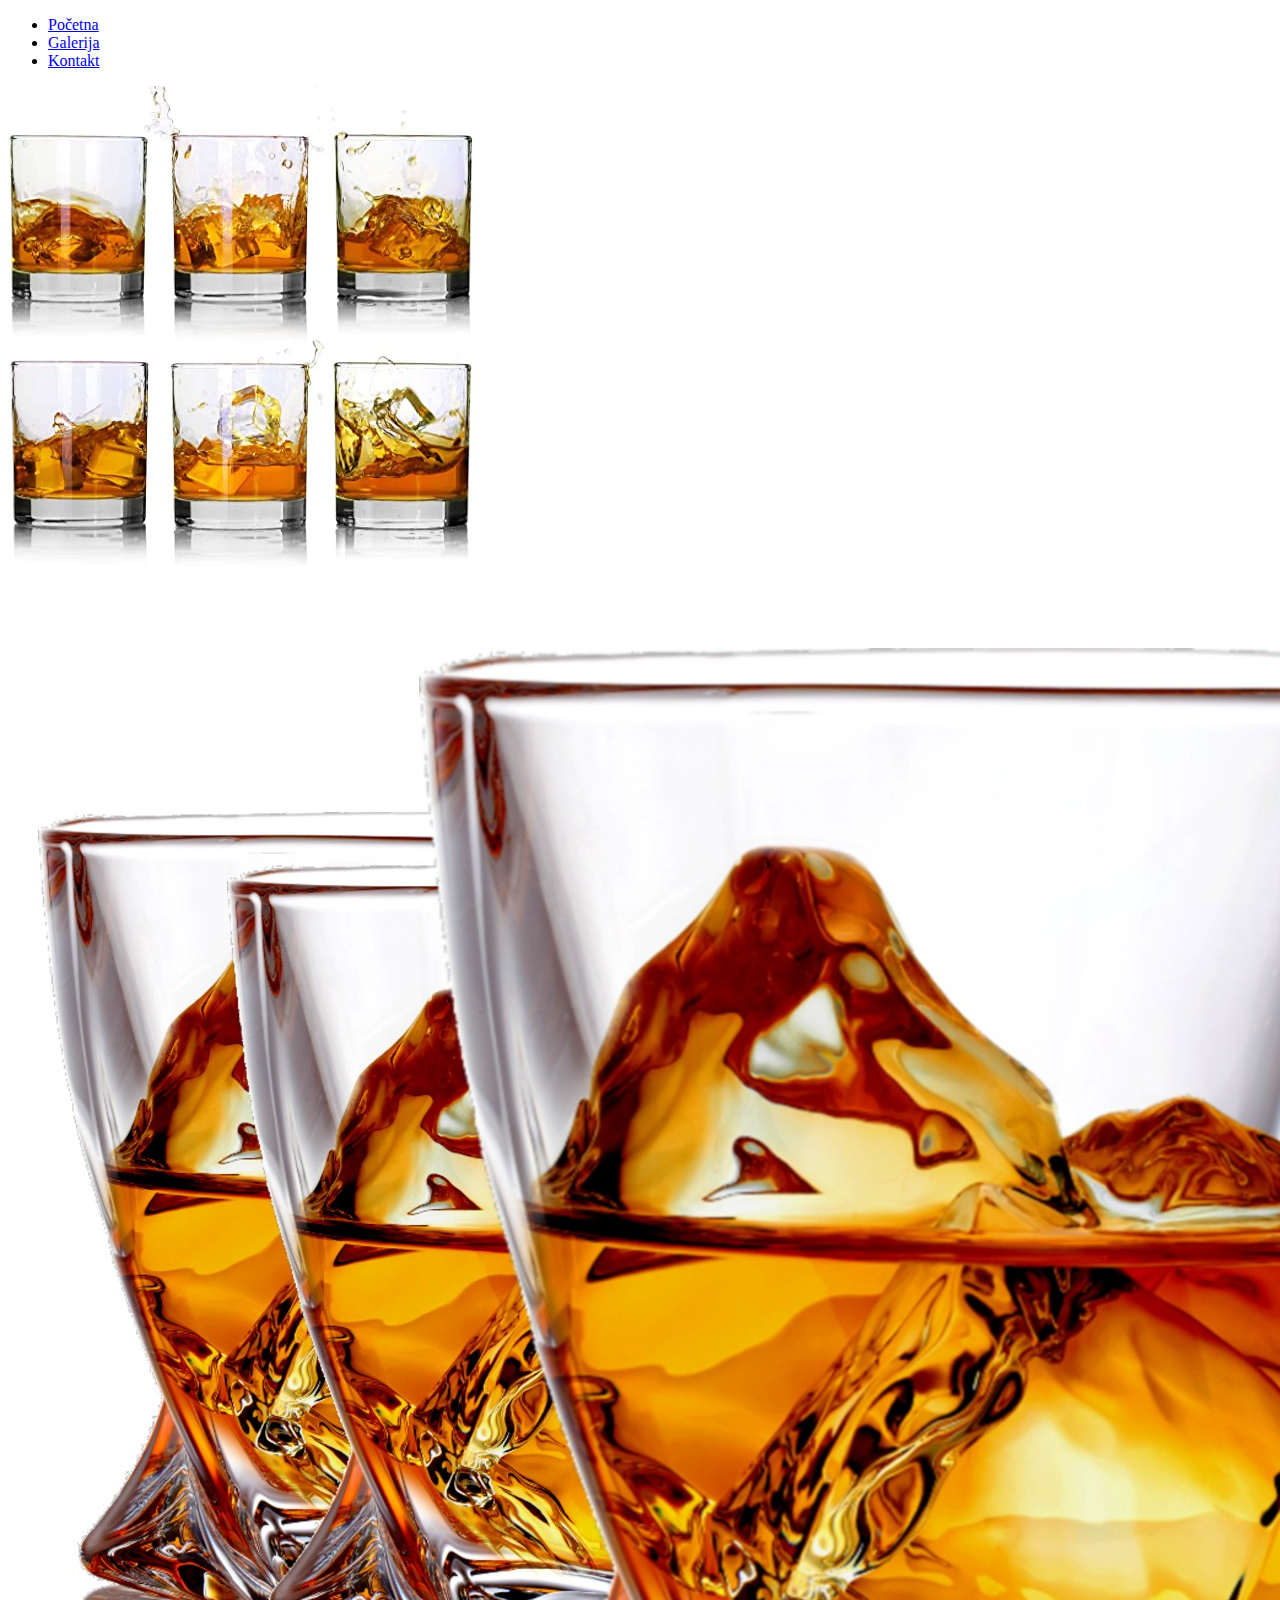
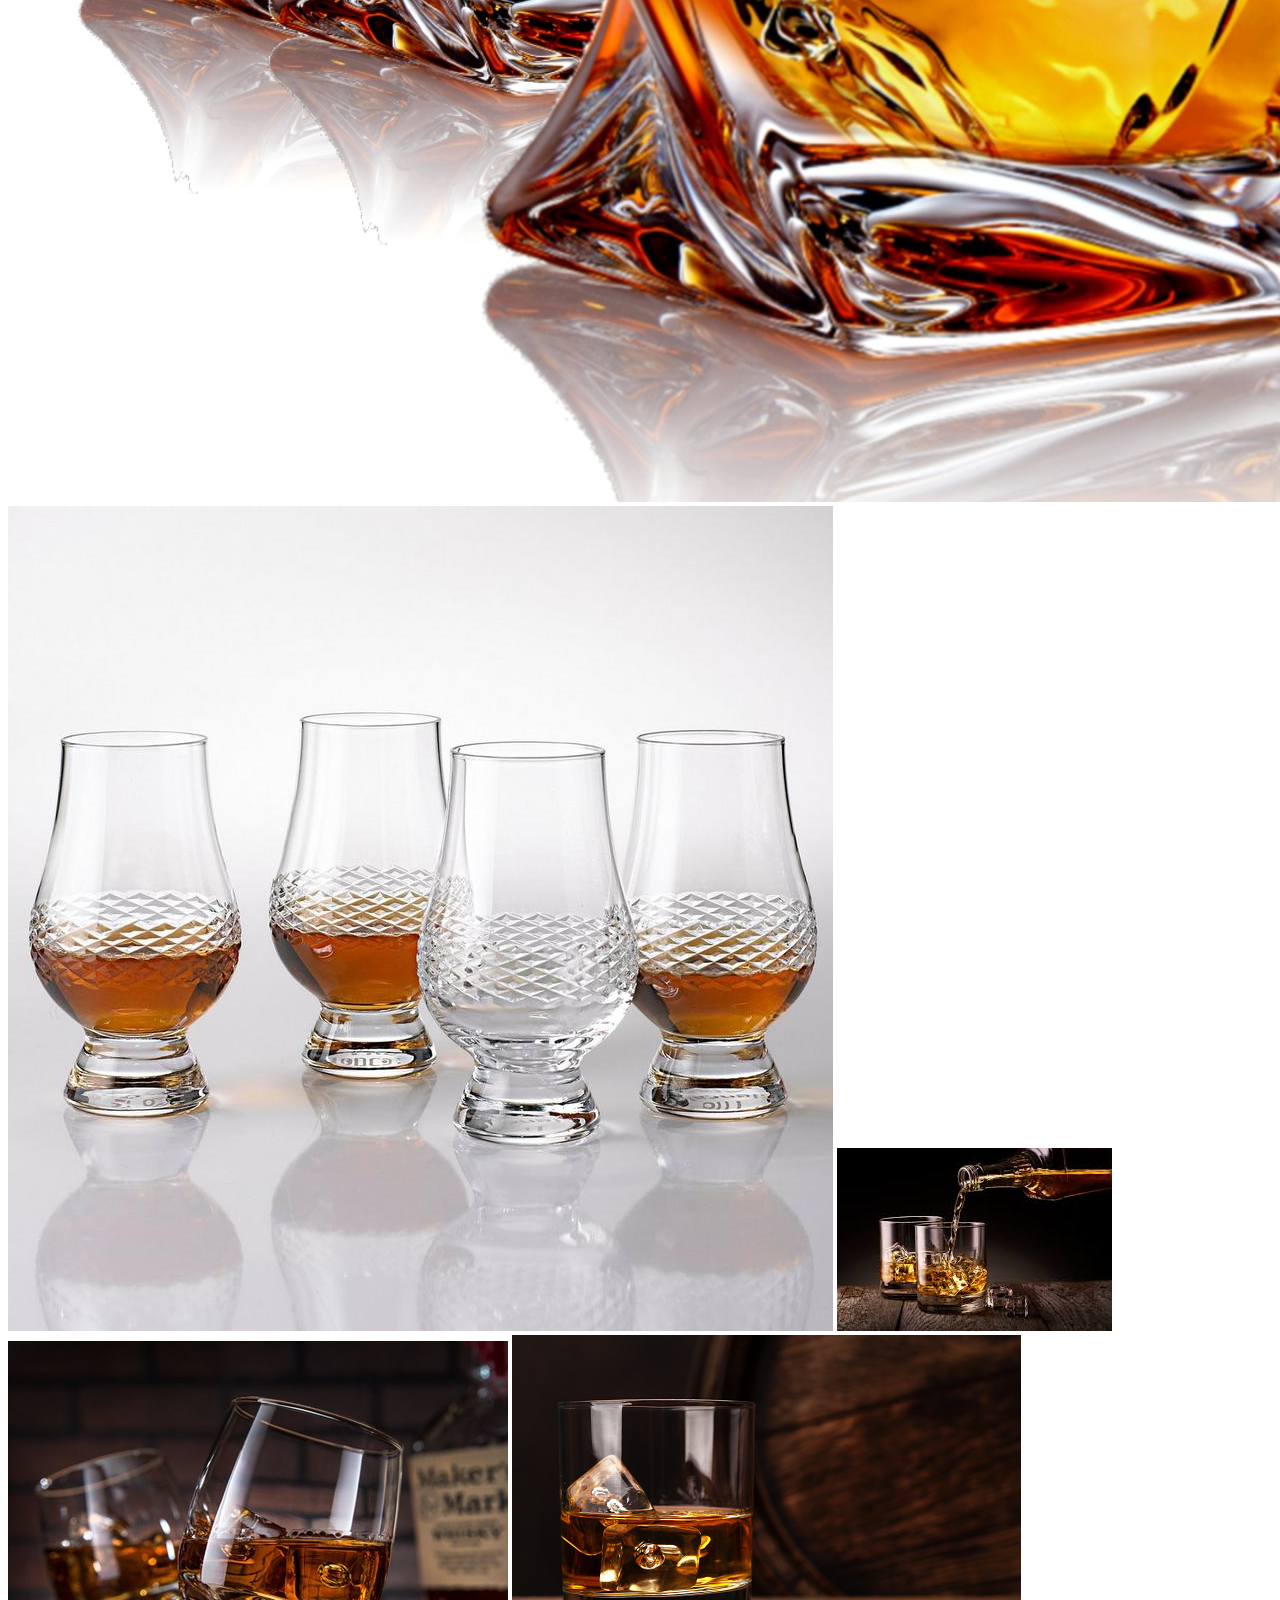
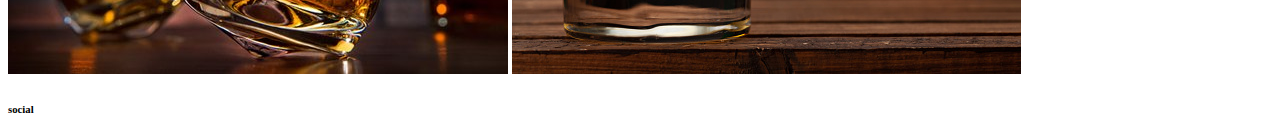
==== viski/galerija.html @ 4dbe2f1c "Add files via upload" ====
<!DOCTYPE html>
<html lang="en">

<head>
  <meta charset="UTF-8">
  <meta http-equiv="X-UA-Compatible" content="IE=edge">
  <meta name="viewport" content="width=device-width, initial-scale=1.0, shrink-to-fit=no">
  <link rel="stylesheet" href="css/main.css">
  <link rel="preconnect" href="https://fonts.googleapis.com">
  <link rel="preconnect" href="https://fonts.gstatic.com" crossorigin>
  <link href="https://fonts.googleapis.com/css2?family=Teko:wght@600&display=swap" rel="stylesheet">
  <link rel="stylesheet" href="https://cdnjs.cloudflare.com/ajax/libs/font-awesome/6.0.0-beta3/css/all.min.css"
    integrity="sha512-Fo3rlrZj/k7ujTnHg4CGR2D7kSs0v4LLanw2qksYuRlEzO+tcaEPQogQ0KaoGN26/zrn20ImR1DfuLWnOo7aBA=="
    crossorigin="anonymous" referrerpolicy="no-referrer" />

  <title>Minsk Whiskey Galerija</title>
</head>

<body>

  <nav class="navigacioni">
    <ul class="meni">
      <li><a href="index.html">Početna</a></li>
      <li><a href="#">Galerija</a></li>
      <li><a href="kontakt.html">Kontakt</a></li>
    </ul>
  </nav>

  <section id="galerija">
    <div class="gallery">
      <img src="slike/1.jpg" alt="">
      <img src="slike/2.jpeg" alt="">
      <img src="slike/3.jpg" alt="">
      <img src="slike/4.jpg" alt="">
      <img src="slike/5.jpg" alt="">
      <img src="slike/6.jpg" alt="">
    </div>
  </section>

  <div class="drustvene">
    <h6>social</h6>
    <div class="drustvene-ikonice">
      <a href=""><i class="fab fa-instagram"></i></a>
      <a href=""><i class="fab fa-facebook"></i></a>
      <a href=""><i class="fab fa-twitter"></i></a>
    </div>
  </div>

</body>

</html>
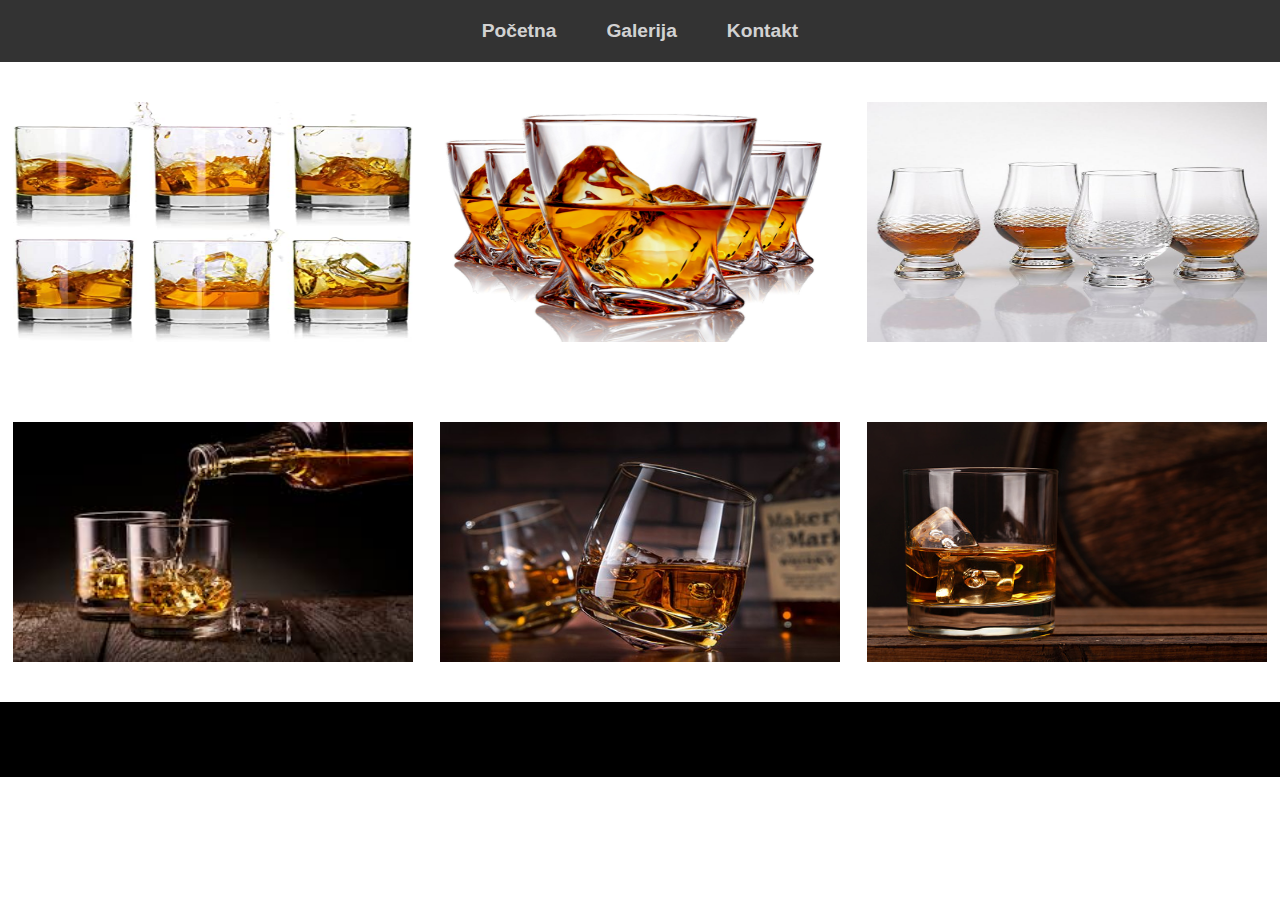
==== commit b385c960: "Update galerija.html" ====
--- a/viski/galerija.html
+++ b/viski/galerija.html
@@ -5,7 +5,7 @@
   <meta charset="UTF-8">
   <meta http-equiv="X-UA-Compatible" content="IE=edge">
   <meta name="viewport" content="width=device-width, initial-scale=1.0, shrink-to-fit=no">
-  <link rel="stylesheet" href="css/main.css">
+  <link rel="stylesheet" href="main.css">
   <link rel="preconnect" href="https://fonts.googleapis.com">
   <link rel="preconnect" href="https://fonts.gstatic.com" crossorigin>
   <link href="https://fonts.googleapis.com/css2?family=Teko:wght@600&display=swap" rel="stylesheet">
@@ -48,4 +48,4 @@
 
 </body>
 
-</html>+</html>
--- a/viski/main.css
+++ b/viski/main.css
@@ -0,0 +1,253 @@
+* {
+  margin: 0;
+  padding: 0;
+  box-sizing: border-box;
+}
+
+.navigacioni {
+  display: flex;
+  justify-content: center;
+  align-items: center;
+  background-color: rgba(0, 0, 0, 0.8);
+  position: sticky;
+  top: 0;
+  z-index: 1;
+}
+
+.meni {
+  display: flex;
+  list-style: none;
+  margin: 20px 0px;
+}
+
+.meni li {
+  font-family: "Lucida Sans", "Lucida Sans Regular", "Lucida Grande",
+    "Lucida Sans Unicode", Geneva, Verdana, sans-serif;
+  font-weight: bold;
+}
+
+.meni li a {
+  text-decoration: none;
+  color: rgba(255, 255, 255, 0.8);
+  font-size: 1.2rem;
+  padding: 8px 25px;
+  transition: all 0.5s ease;
+}
+
+.meni li a:hover {
+  color: #e38200;
+}
+
+#pocetna {
+  display: flex;
+  flex-direction: column;
+  background-color: rgba(0, 0, 0, 0.2);
+  height: 840px;
+  justify-content: center;
+  align-items: center;
+  color: white;
+}
+
+#pocetna::before {
+  content: "";
+  position: absolute;
+  background: url(slike/cocktail.jpg) no-repeat center
+    center/cover;
+  top: 0;
+  right: 0;
+  height: 100%;
+  width: 100%;
+  z-index: -1;
+}
+
+.main {
+  display: flex;
+  flex-direction: column;
+  align-items: center;
+  position: absolute;
+  top: 25%;
+  left: 15%;
+}
+
+.naslov {
+  font-family: "Teko", sans-serif;
+  font-size: 6rem;
+  text-align: center;
+  margin-top: 20px;
+}
+
+.naslov-tekst {
+  font-family: "Moon Dance", cursive;
+  font-size: 1.8rem;
+  text-align: center;
+  margin: -25px 0px 60px 0px;
+  color: #e38200;
+}
+
+.dugme {
+  padding: 10px 35px;
+  background-color: transparent;
+  border: 1px solid white;
+  color: white;
+  outline: none;
+  transition: 1s ease;
+  text-decoration: none;
+}
+
+.dugme:hover {
+  cursor: pointer;
+  background-color: #e38200;
+  color: white;
+  box-shadow: 0 0 5px #e38200;
+}
+
+.drustvene {
+  position: absolute;
+  display: flex;
+  flex-wrap: nowrap;
+  justify-content: center;
+  align-items: center;
+  background: black;
+  height: 75px;
+  width: 100%;
+  font-size: 30px;
+}
+
+.drustvene-ikonice a {
+  display: inline-block;
+  color: white;
+  margin-right: 20px;
+  transition: 0.3s;
+}
+
+.drustvene-ikonice a:hover {
+  transform: scale(1.4);
+}
+
+#saznajvise {
+  display: flex;
+  flex-direction: column;
+  box-sizing: border-box;
+  padding: 20px;
+  margin-bottom: 50px;
+}
+
+#slika {
+  display: flex;
+}
+
+#slika img {
+  width: 575px;
+  height: 400px;
+}
+
+#intro {
+  display: flex;
+  flex-direction: column;
+  text-align: justify;
+  padding: 10px;
+}
+
+#intro h2 {
+  font-size: 2rem;
+  margin-bottom: 20px;
+}
+
+.galerija {
+  display: flex;
+  flex-direction: column;
+  align-items: center;
+}
+
+.gallery {
+  display: flex;
+  flex-wrap: wrap;
+  justify-content: space-around;
+  box-sizing: border-box;
+}
+
+.gallery img {
+  width: 400px;
+  height: 240px;
+  margin: 40px 0px;
+}
+
+#kontakt {
+  display: flex;
+  flex-direction: column;
+  box-sizing: border-box;
+  background-color: rgba(0, 0, 0, 0.9);
+  color: white;
+  padding: 10px;
+}
+
+.form {
+  display: flex;
+  flex-direction: column;
+  box-sizing: border-box;
+  align-items: center;
+  margin: 20px 0px;
+}
+
+.input {
+  padding: 12px;
+  margin: 15px;
+  width: 300px;
+  border: none;
+  outline: none;
+}
+
+#poruka {
+  width: 200px;
+  padding: 10px;
+  margin: 15px;
+  border: none;
+  outline: none;
+}
+
+#posalji {
+  padding: 10px;
+  width: 100px;
+  margin: 10px;
+  border: 1px solod white;
+  outline: none;
+  background-color: green;
+  color: white;
+}
+
+#posalji:hover {
+  cursor: pointer;
+  box-shadow: 0 0 10px green;
+}
+
+.spiner {
+  width: 24px;
+  height: 24px;
+  background-color: #e38200;
+  animation: spin 2s linear infinite;
+}
+
+@keyframes spin {
+  0% {
+    transform: perspective(100px) rotateX(0deg);
+  }
+  50% {
+    transform: perspective(100px) rotateX(180deg);
+  }
+  100% {
+    transform: perspective(100px) rotateZ(180deg);
+  }
+}
+
+@media screen and (max-width: 600px) {
+  #posalji,
+  #poruka,
+  .input {
+    width: 80%;
+  }
+
+  .naslov {
+    font-size: 4rem;
+    color: #e38200;
+  }
+}
